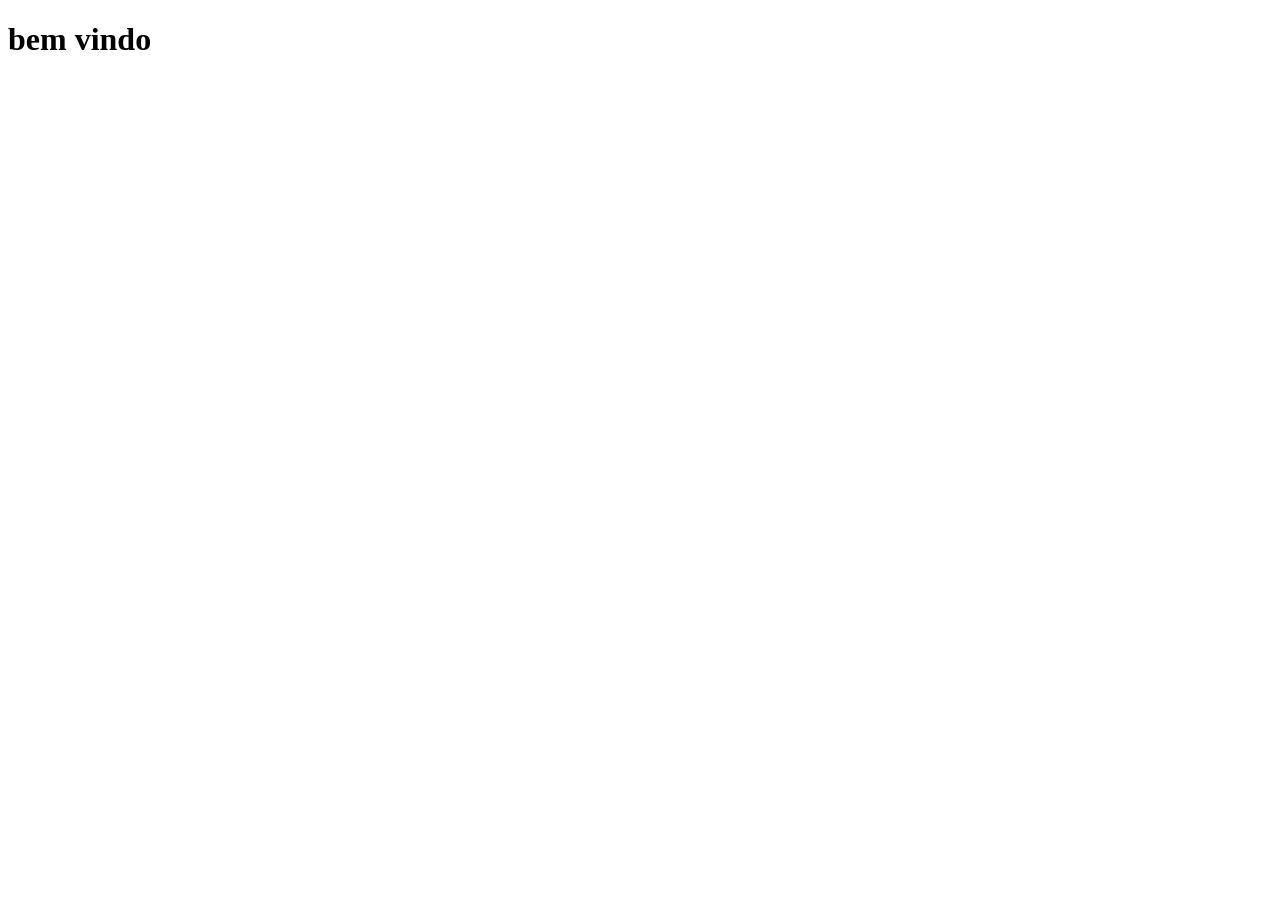
==== modelo-novo.html @ 49c2ea24 "pronto para aprender!" ====
<!DOCTYPE html>
<html lang="pt-br">
<head>
    <meta charset="UTF-8">

    <!-- TAG DO MEU SITE-->
    <meta name="viewport" content="width=device-width, initial-scale=1.0">
    <meta name="description" content="Esse é uma pagina modelo">
    <meta name="keywords" content="sites,web desenvolvimento backend">
    <meta name="author" content="Segura">
    <title>HOME: Titulo Principal</title>

    <!-- ICONE DO MEU SITE-->
    <link rel="icon" href="https://i.pinimg.com/736x/d4/e0/bd/d4e0bde674fbb4d88ae339a2febe724b.jpg" type="image/x-icon">
    <link rel="stylesheet" href="/css/estilo.css">

</head>
<body>
    <h1> bem vindo </h1>
</body>
</html>
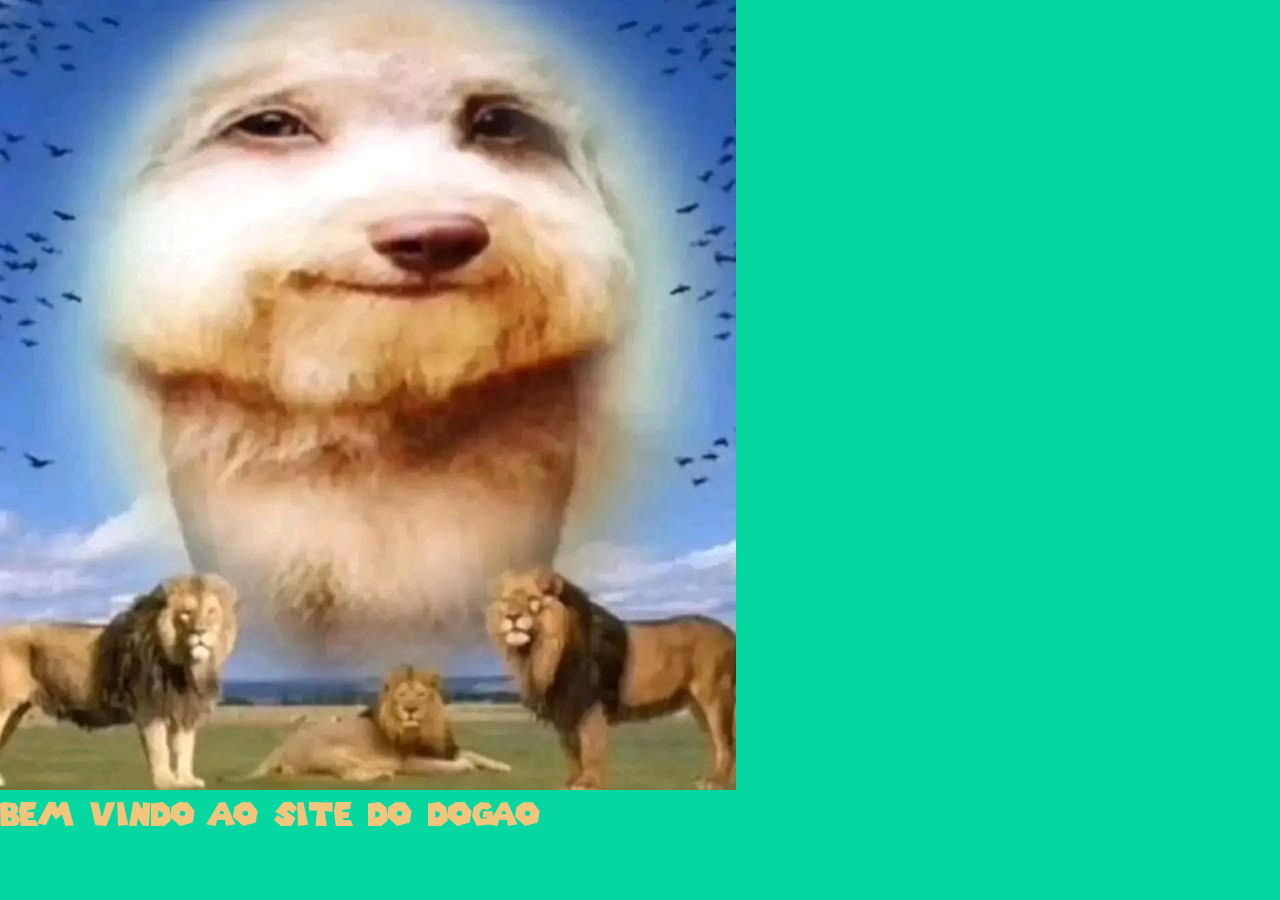
==== commit 6eefc444: "sites" ====
--- a/modelo-novo.html
+++ b/modelo-novo.html
@@ -13,9 +13,9 @@
     <!-- ICONE DO MEU SITE-->
     <link rel="icon" href="https://i.pinimg.com/736x/d4/e0/bd/d4e0bde674fbb4d88ae339a2febe724b.jpg" type="image/x-icon">
     <link rel="stylesheet" href="/css/estilo.css">
-
+    <img src="/img/leao.jpg">
 </head>
 <body>
-    <h1> bem vindo </h1>
+    <h1> bem vindo ao site  do dogao </h1>
 </body>
 </html>
--- a/css/estilo.css
+++ b/css/estilo.css
@@ -0,0 +1,13 @@
+@charset "UTF-8";
+@import "reset.css";
+@import"cores.css";
+ @font-face {
+    font-family: Mario;
+    src: url(/fontes/SuperMario256.ttf);
+ }
+
+ body{
+    color: var(--apricot-cream);
+    font-family:  Mario;
+    background-color:  var(--emerald);
+ }
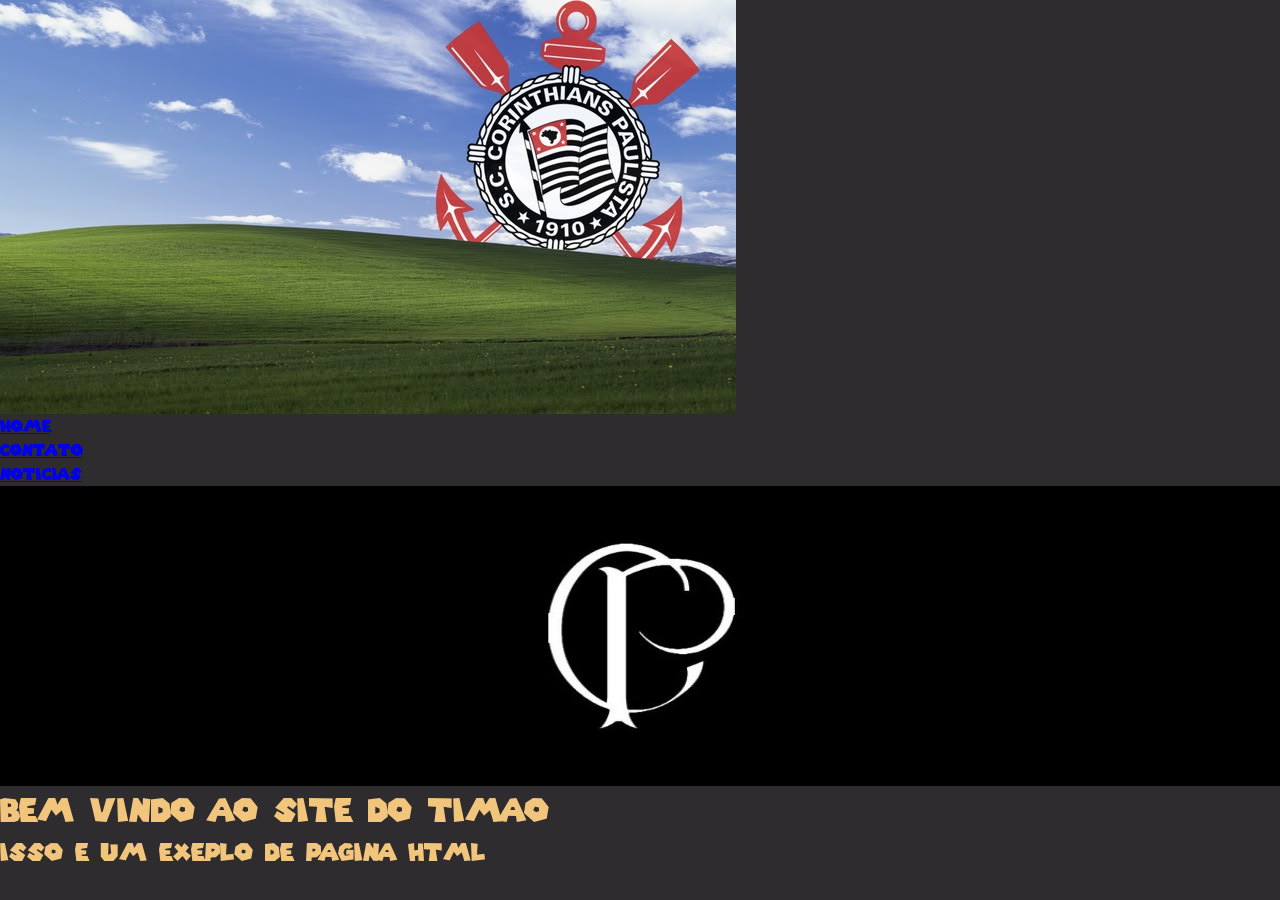
==== commit c27eeca7: "timao" ====
--- a/modelo-novo.html
+++ b/modelo-novo.html
@@ -9,13 +9,49 @@
     <meta name="keywords" content="sites,web desenvolvimento backend">
     <meta name="author" content="Segura">
     <title>HOME: Titulo Principal</title>
+      <link rel="icon" href="https://i.pinimg.com/736x/d4/e0/bd/d4e0bde674fbb4d88ae339a2febe724b.jpg" type="image/x-icon">
+    <link rel="stylesheet" href="/css/estilo.css">
+    <img src="/img/timao.jpg" alt="todo poderoso timao">
+ 
 
-    <!-- ICONE DO MEU SITE-->
-    <link rel="icon" href="https://i.pinimg.com/736x/d4/e0/bd/d4e0bde674fbb4d88ae339a2febe724b.jpg" type="image/x-icon">
-    <link rel="stylesheet" href="/css/estilo.css">
-    <img src="/img/leao.jpg">
 </head>
 <body>
-    <h1> bem vindo ao site  do dogao </h1>
+    <header>
+        <nav>
+            <ul>
+                <li>
+                    <a href="#">home</a>
+
+                </li>
+                <li>
+                    <a href="#">Contato</a>
+
+                </li>
+                <li>
+                    <a href="#">noticias</a>
+
+                </li>
+
+
+            </ul>
+
+
+
+        </nav>
+
+
+    </header>
+  <div>
+ <picture>
+ 
+    <img src="/img/banner.jpg" alt="banner" width="100%" height="300px">
+
+
+ </picture>
+ </div>
+
+    <h1> bem vindo ao site  do timao </h1>
+    <h2> isso e um exeplo de pagina html</h2>
 </body>
+
 </html>
--- a/css/estilo.css
+++ b/css/estilo.css
@@ -9,5 +9,5 @@
  body{
     color: var(--apricot-cream);
     font-family:  Mario;
-    background-color:  var(--emerald);
+    background-color:  var(--shadow-grey);
  }
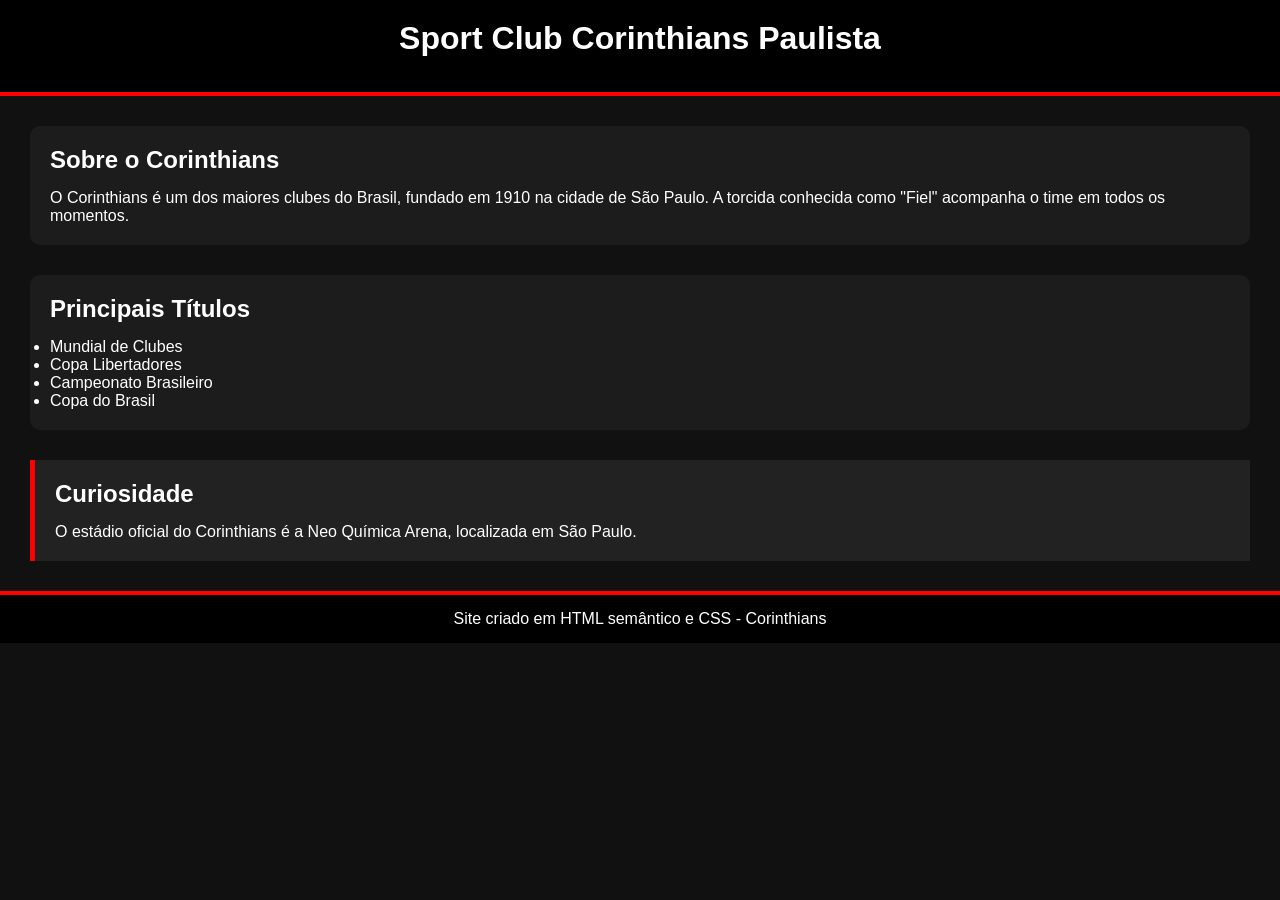
==== commit 27dc54d9: "site" ====
--- a/modelo-novo.html
+++ b/modelo-novo.html
@@ -1,57 +1,130 @@
 <!DOCTYPE html>
-<html lang="pt-br">
+<html lang="pt-BR">
 <head>
     <meta charset="UTF-8">
+    <meta name="viewport" content="width=device-width, initial-scale=1.0">
+    <title>Corinthians</title>
 
-    <!-- TAG DO MEU SITE-->
-    <meta name="viewport" content="width=device-width, initial-scale=1.0">
-    <meta name="description" content="Esse é uma pagina modelo">
-    <meta name="keywords" content="sites,web desenvolvimento backend">
-    <meta name="author" content="Segura">
-    <title>HOME: Titulo Principal</title>
-      <link rel="icon" href="https://i.pinimg.com/736x/d4/e0/bd/d4e0bde674fbb4d88ae339a2febe724b.jpg" type="image/x-icon">
-    <link rel="stylesheet" href="/css/estilo.css">
-    <img src="/img/timao.jpg" alt="todo poderoso timao">
- 
+    <style>
+        *{
+            margin: 0;
+            padding: 0;
+            box-sizing: border-box;
+            font-family: Arial, Helvetica, sans-serif;
+        }
 
+        body{
+            background-color: #111;
+            color: white;
+        }
+
+        header{
+            background-color: black;
+            padding: 20px;
+            text-align: center;
+            border-bottom: 4px solid red;
+        }
+
+        nav{
+            margin-top: 10px;
+        }
+
+        nav a{
+            color: white;
+            text-decoration: none;
+            margin: 0 15px;
+            font-weight: bold;
+        }
+
+        nav a:hover{
+            color: red;
+        }
+
+        main{
+            padding: 30px;
+        }
+
+        section{
+            margin-bottom: 30px;
+            background-color: #1c1c1c;
+            padding: 20px;
+            border-radius: 10px;
+        }
+
+        h1, h2{
+            margin-bottom: 15px;
+        }
+
+        article{
+            margin-top: 15px;
+        }
+
+        aside{
+            background-color: #222;
+            padding: 20px;
+            border-left: 5px solid red;
+            margin-top: 20px;
+        }
+
+        footer{
+            background-color: black;
+            text-align: center;
+            padding: 15px;
+            border-top: 4px solid red;
+        }
+    </style>
 </head>
 <body>
+
     <header>
-        <nav>
-            <ul>
-                <li>
-                    <a href="#">home</a>
+        <h1>Sport Club Corinthians Paulista</h1>
 
-                </li>
-                <li>
-                    <a href="#">Contato</a>
+    </header>
 
-                </li>
-                <li>
-                    <a href="#">noticias</a>
+    <main>
 
-                </li>
+        <section>
+            <h2>Sobre o Corinthians</h2>
 
+            <article>
+                <p>
+                    O Corinthians é um dos maiores clubes do Brasil, fundado em 1910 na cidade de São Paulo.
+                    A torcida conhecida como "Fiel" acompanha o time em todos os momentos.
+                </p>
+            </article>
+        </section>
 
-            </ul>
+        <section>
+            <h2>Principais Títulos</h2>
+
+            <article>
+                <ul>
+                    <li>Mundial de Clubes</li>
+                    <li>Copa Libertadores</li>
+                    <li>Campeonato Brasileiro</li>
+                    <li>Copa do Brasil</li>
+                </ul>
+            </article>
+        </section>
+
+        <aside>
+            <h2>Curiosidade</h2>
+
+            <p>
+                O estádio oficial do Corinthians é a Neo Química Arena,
+                localizada em São Paulo.
+            </p>
+        </aside>
+
+    </main>
+
+    <footer>
+        <p>Site criado em HTML semântico e CSS - Corinthians</p>
+    </footer>
+
+</body>
+</html>
 
 
 
-        </nav>
 
-
-    </header>
-  <div>
- <picture>
- 
-    <img src="/img/banner.jpg" alt="banner" width="100%" height="300px">
-
-
- </picture>
- </div>
-
-    <h1> bem vindo ao site  do timao </h1>
-    <h2> isso e um exeplo de pagina html</h2>
-</body>
-
-</html>
